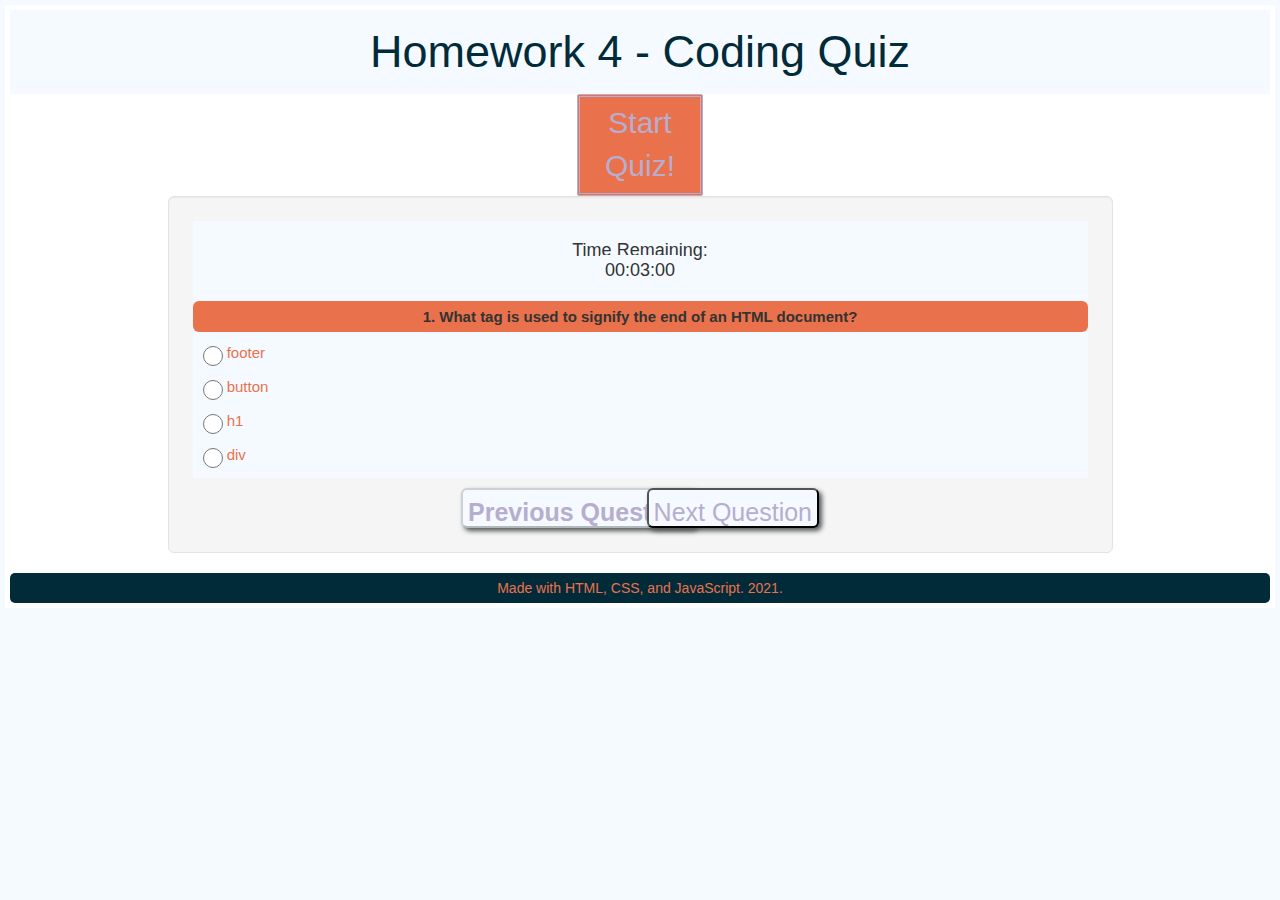
==== index.html @ 38f3fca4 "commiting final changes" ====
<!DOCTYPE HTML>
<html lang="en-us">
<head>
    <meta charset="utf-8" />
    <title>Coding Quiz</title>
    <meta name="viewport" content="width=device-width, initial-scale=1" />
    <link rel="stylesheet" href=".\assets\style.css" />
    <link rel="stylesheet" href="https://maxcdn.bootstrapcdn.com/bootstrap/3.3.7/css/bootstrap.min.css">
</head>
<header class="header">Homework 4 - Coding Quiz</header>
<button type="button" class="start-btn">Start Quiz!</button>
<body>
    <body>
        <div class="quizContainer container-fluid well well-lg">
            <div id="quiz1" class="text-center">
                <h4><span id="iTimeShow" class="timer">Time Remaining: </span><br/><span id='timer'></span></h4>
            </div>
            
            <div class="question"></div>
            <ul class="choiceList"></ul>
            <div class="quizMessage"></div>
            <div class="result"></div>
            <button class="preButton">Previous Question</button>
            <button class="nextButton">Next Question</button>
        </div>
</body>

<script src="https://ajax.googleapis.com/ajax/libs/jquery/3.3.1/jquery.min.js"></script>
<script src="https://maxcdn.bootstrapcdn.com/bootstrap/3.3.7/js/bootstrap.min.js"></script>
<script charset="utf-8" src=".\assets\script.js"></script>

<footer class="footer">Made with HTML, CSS, and JavaScript. 2021.</footer>
</html>
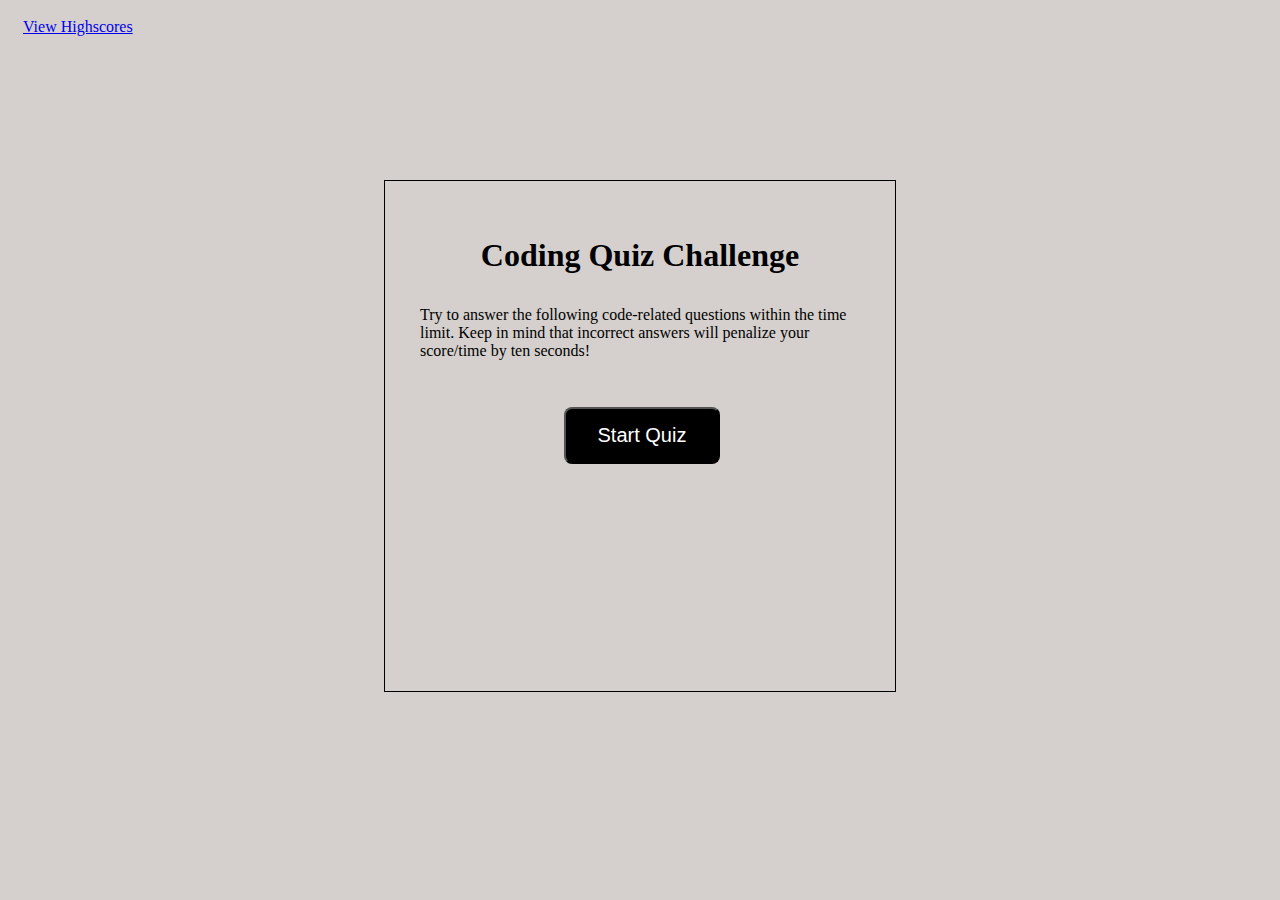
==== commit 02fa2351: "updating functionality and aesthetic" ====
--- a/index.html
+++ b/index.html
@@ -1,33 +1,40 @@
-<!DOCTYPE HTML>
-<html lang="en-us">
+<!DOCTYPE html>
+<html lang="en">
+
 <head>
-    <meta charset="utf-8" />
-    <title>Coding Quiz</title>
-    <meta name="viewport" content="width=device-width, initial-scale=1" />
-    <link rel="stylesheet" href=".\assets\style.css" />
-    <link rel="stylesheet" href="https://maxcdn.bootstrapcdn.com/bootstrap/3.3.7/css/bootstrap.min.css">
+    <meta charset="UTF-8">
+    <meta name="viewport" content="width=device-width, initial-scale=1.0">
+    <meta http-equiv="X-UA-Compatible" content="ie=edge">
+    <link rel="stylesheet" type="text/css" href="./assets/style.css">
+
+    
+    <title>Assignment 4 - Javascript Code Quiz</title>
 </head>
-<header class="header">Homework 4 - Coding Quiz</header>
-<button type="button" class="start-btn">Start Quiz!</button>
+
 <body>
-    <body>
-        <div class="quizContainer container-fluid well well-lg">
-            <div id="quiz1" class="text-center">
-                <h4><span id="iTimeShow" class="timer">Time Remaining: </span><br/><span id='timer'></span></h4>
-            </div>
-            
-            <div class="question"></div>
-            <ul class="choiceList"></ul>
-            <div class="quizMessage"></div>
-            <div class="result"></div>
-            <button class="preButton">Previous Question</button>
-            <button class="nextButton">Next Question</button>
+    <!-- Link to highscores -->
+    <a href="./assets/HighScores.html">View Highscores</a>
+    <!-- This is a wrapper -->
+    <div id="wrapper">
+        <!-- Div for timer -->
+        <div id="currentTime"></div>
+        <!-- Div for quiz -->
+        <div id="questionsDiv">
+            <h1>Coding Quiz Challenge</h1>
+            <p>Try to answer the following code-related questions within the time limit. Keep in mind that incorrect
+                answers
+                will penalize your score/time by ten seconds!</p>
+            <ul id="choicesUl"></ul>
+            <!-- Buttons -->
+            <button id="startTime">Start Quiz</button>
         </div>
+
+    </div>
+
+
+    <script src="./assets/script.js"></script>
+
+
 </body>
 
-<script src="https://ajax.googleapis.com/ajax/libs/jquery/3.3.1/jquery.min.js"></script>
-<script src="https://maxcdn.bootstrapcdn.com/bootstrap/3.3.7/js/bootstrap.min.js"></script>
-<script charset="utf-8" src=".\assets\script.js"></script>
-
-<footer class="footer">Made with HTML, CSS, and JavaScript. 2021.</footer>
 </html>--- a/assets/style.css
+++ b/assets/style.css
@@ -0,0 +1,154 @@
+:root {
+    --black: #000000;
+    --light: #D5D0CD;
+    --dark-green: #135338;
+    --mid-grey: #6E6A6F;
+    --light-green: #A2E89C;
+}
+
+* {
+    padding: 5px;
+    flex-direction: row;
+    background-color: var(--light);
+}
+
+#wrapper {
+    position: absolute;
+    left: 30%;
+    top: 20%;
+    width: 500px;
+    height: 500px;
+    border: 1px solid var(--black);
+}
+#startTime {
+    background-color: var(--black);
+    margin-left: 33%;
+    padding: 15px 32px;
+    font-size: 20px;
+    color: white;
+}
+#questionsDiv {
+    margin: 20px;
+}
+
+#currentTime {
+    float: right;
+}
+
+#goBack {
+    background-color: var(--black);
+    position: relative;
+    padding: 10px;
+    font-size: 20px;
+    color: white;
+    top: 30%;
+    left: 55%;
+    width: auto;
+    text-align: center;
+    text-decoration: none;
+}
+
+
+
+#clear {
+    background-color: var(--black);
+    position: relative;
+    padding: 10px;
+    font-size: 20px;
+    color: white;
+    top: 30%;
+    right: 5%;
+    text-align: center;
+}
+
+button {
+    border-radius: 8px;
+}
+
+textarea {
+    width: 90%;
+    margin: 20px;
+}
+
+#Submit {
+    background-color: var(--black);
+    margin-left: 33%;
+    padding: 15px 32px;
+    font-size: 20px;
+    color: white;
+}
+
+label {
+    margin-right: 10px;
+}
+input {
+    margin-bottom: 20px;
+    width: 50%;
+    border: 1px solid var(--light-green);
+}
+
+h1 {
+    text-align: center;
+}
+
+li {
+    background-color: var(--black);
+    margin-top: 10px;
+    padding: 5px 15px;
+    width: 80%;
+    font-size: 18px;
+    color: white;
+}
+
+#createDiv {
+    margin-top: 20px;
+    border-top: 1px solid var(--light-green);
+}
+
+/* Start media queries */
+
+@media screen and (max-width: 786px) {
+
+body {
+    max-width: 786px;
+}
+
+#wrapper {
+position: absolute;
+left: 20%;
+}
+
+a {
+margin-left: 20%;
+}
+#goBack {
+    
+    position: relative;
+    left: 55%;
+}
+
+#clear {
+    
+    position: relative;
+    right: 5%;
+    
+}
+}
+
+
+@media screen and (max-width: 640px) {
+
+body {
+    min-width: 640px;
+}
+
+#wrapper {
+position: absolute;
+left: 10%;
+}
+a {
+  margin-left: 10%;
+}
+
+
+}